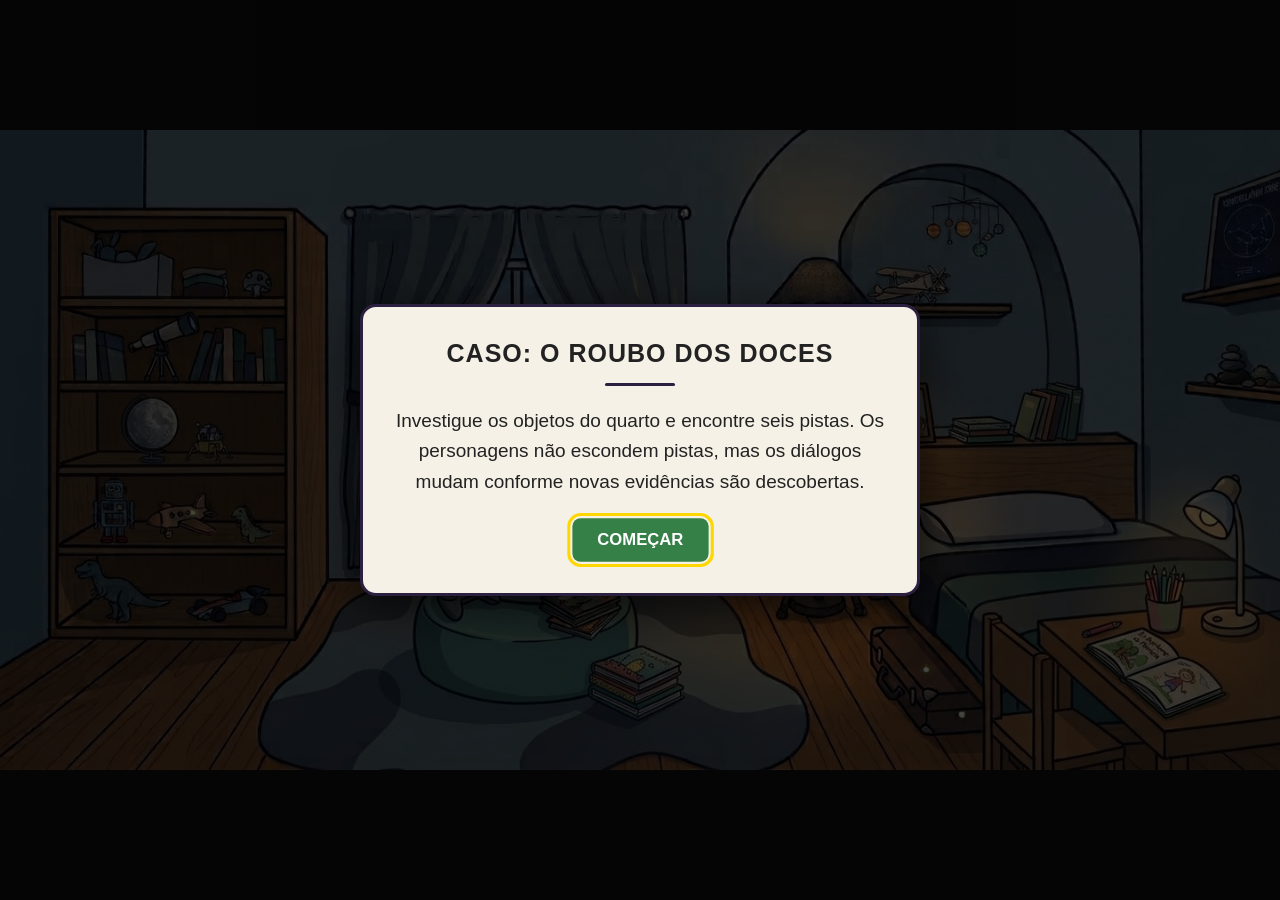
==== index.html @ cff9876f "add js modules" ====
<!DOCTYPE html>
<html lang="pt-BR">

<head>
    <meta charset="UTF-8">

    <meta
        name="viewport"
        content="width=device-width, initial-scale=1.0"
    >

    <title>Panda Detetive - v0.6.1 Pré-Alfa</title>

    <link rel="stylesheet" href="src/style.css">
</head>

<body>

    <main id="game">

        <section id="scene">

            <img
                id="room"
                src="src/img/Quarto.jpg"
                alt="Quarto"
            >

            <svg
                id="hotspots"
                viewBox="0 0 1440 720"
                preserveAspectRatio="none"
                xmlns="http://www.w3.org/2000/svg"
            >

                <!-- ARMÁRIO -->

                <path
                    class="hotspot"
                    data-name="ARMÁRIO"
                    d="
                        M52 86
                        L330 86
                        L367 117
                        L370 510
                        L367 523
                        L357 534
                        L350 545
                        L344 556
                        L337 571
                        L330 573
                        L52 573
                        Z
                    "
                />


                <!-- CORTINA ESQUERDA -->

                <path
                    class="hotspot"
                    data-name="CORTINA ESQUERDA"
                    d="
                        M398 86
                        L419 86
                        L463 86
                        L510 87
                        L579 86
                        L578 118
                        C572 147 563 176 551 199
                        C539 222 523 243 503 257
                        C488 268 475 275 462 281
                        L420 299
                        L413 316
                        L421 346
                        L430 374
                        L431 406
                        L425 451
                        L421 480
                        L405 491
                        L391 491
                        L391 439
                        L388 404
                        L393 312
                        L388 302
                        L394 284
                        L394 256
                        L392 234
                        L396 201
                        L397 165
                        L398 128
                        L385 97
                        L386 89
                        Z
                    "
                />


                <!-- CORTINA DIREITA -->

                <path
                    class="hotspot"
                    data-name="CORTINA DIREITA"
                    d="
                        M584 86
                        L627 86
                        L675 88
                        L709 86
                        L771 83
                        L779 89
                        L779 97
                        L772 100
                        L773 265
                        L770 277
                        L772 287
                        L776 295
                        L772 310
                        L775 327
                        L778 423
                        L772 446
                        L769 495
                        L749 487
                        L740 480
                        L735 437
                        L730 426
                        L730 373
                        L748 313
                        L744 308
                        L744 302
                        L748 296
                        L718 286
                        L674 262
                        L650 245
                        L622 216
                        L600 174
                        L589 143
                        L584 114
                        Z
                    "
                />


                <!-- AVIÃO DE BRINQUEDO -->

                <path
                    id="airplane-outline"
                    class="hotspot airplane-outline"
                    data-name="AVIÃO DE BRINQUEDO"
                    d="
                        M976 186
                        L984 183
                        L986 174
                        L992 178
                        L1000 177
                        L1001 165
                        L985 160
                        L990 156
                        L985 158
                        L986 163
                        L1000 165
                        L1000 175
                        L993 178
                        L985 173
                        L984 181
                        L976 186
                        L983 187
                        L984 191
                        L996 191
                        L1008 187
                        L1011 186
                        L1029 186
                        L1026 191
                        L1034 196
                        L1035 189
                        L1039 185
                        L1046 196
                        L1051 196
                        L1052 185
                        L1067 182
                        L1062 168
                        L1069 165
                        L1069 162
                        L1063 159
                        L1064 154
                        L1054 160
                        L1049 152
                        L1043 152
                        L1042 158
                        L1030 157
                        L1020 157
                        L1010 157
                        L1000 155
                        L992 154
                        L1045 159
                        L1043 153
                        L1047 152
                        L1055 162
                        L1059 159
                        L1066 161
                        L1068 164
                        L1060 171
                        L1067 181
                        L1059 184
                        L1047 183
                        L1053 192
                        L1050 196
                        L1046 195
                        L1040 185
                        L1036 186
                        L1034 196
                        L1026 191
                        L1029 186
                        L1011 186
                        L996 191
                        L987 191
                        L977 191
                        Z
                    "
                />

                <path
                    id="airplane-hitbox"
                    class="airplane-hitbox"
                    data-name="AVIÃO DE BRINQUEDO"
                    d="
                        M974 150
                        L990 150
                        L1002 153
                        L1018 154
                        L1038 150
                        L1051 148
                        L1061 155
                        L1071 161
                        L1073 169
                        L1067 181
                        L1057 186
                        L1058 194
                        L1053 201
                        L1044 201
                        L1037 191
                        L1029 199
                        L1020 195
                        L1015 191
                        L998 196
                        L986 196
                        L977 191
                        L970 186
                        L978 178
                        L982 171
                        L980 164
                        L974 159
                        Z
                    "
                />


                <!-- CABECEIRA DA CAMA -->

                <path
                    class="hotspot"
                    data-name="CABECEIRA DA CAMA"
                    d="
                        M966 344
                        L1000 344
                        L1005 341
                        L1076 343
                        L1137 341
                        L1200 340
                        L1261 339
                        L1282 355
                        L1283 438
                        L1248 438
                        L1217 412
                        L1182 409
                        L1137 409
                        L1088 414
                        L1036 420
                        L1034 444
                        L991 446
                        L985 449
                        L985 486
                        L979 489
                        L974 480
                        L966 470
                        Z
                    "
                />


                <!-- CAMA -->

                <path
                    class="hotspot"
                    data-name="CAMA"
                    d="
                        M1034 421
                        C1070 416 1105 410 1140 408
                        C1170 406 1198 410 1218 414
                        C1231 418 1242 430 1250 438
                        C1274 439 1293 442 1311 449
                        C1332 456 1352 463 1370 471
                        C1382 477 1389 484 1390 489
                        L1390 527
                        C1374 531 1354 534 1330 537
                        C1300 540 1270 543 1240 546
                        C1215 548 1190 551 1170 552
                        L1170 558
                        C1170 563 1167 567 1161 569
                        C1155 572 1149 573 1143 570
                        C1135 565 1128 557 1122 552
                        C1117 548 1111 548 1108 552
                        C1105 557 1106 567 1105 580
                        L1105 622
                        C1098 616 1090 607 1081 598
                        C1070 587 1059 576 1047 564
                        C1035 552 1024 540 1015 530
                        C1004 518 995 507 988 496
                        C983 487 980 476 981 466
                        C981 456 984 451 991 448
                        L1033 443
                        L1033 421
                        Z
                    "
                />


                <!-- TAPETE -->

                <path
                    class="hotspot"
                    data-name="TAPETE"
                    d="
                        M913 667
                        L909 651
                        L901 635
                        L888 623
                        L853 603
                        L847 592
                        L842 588
                        L841 573
                        L839 572
                        L835 554
                        L830 549
                        L824 536
                        L816 529
                        L814 523
                        L808 519
                        L806 520
                        L795 511
                        L768 504
                        L712 508
                        L697 512
                        L698 517
                        L710 531
                        L714 544
                        L713 563
                        L715 580
                        L722 580
                        L765 600
                        L764 607
                        L766 609
                        L762 618
                        L768 628
                        L765 631
                        L767 639
                        L757 647
                        L744 651
                        L727 661
                        L718 663
                        L709 660
                        L661 634
                        L619 642
                        L588 644
                        L535 639
                        L494 626
                        L476 612
                        L466 587
                        L466 555
                        L469 541
                        L474 528
                        L485 516
                        L483 514
                        L426 514
                        L404 520
                        L382 537
                        L380 543
                        L373 551
                        L367 570
                        L356 587
                        L337 607
                        L314 622
                        L313 626
                        L300 639
                        L289 664
                        L292 697
                        L316 713
                        L332 719
                        L685 719
                        L703 707
                        L729 701
                        L752 701
                        L770 710
                        L798 719
                        L863 719
                        L877 713
                        L900 697
                        L910 682
                        Z
                    "
                />


                <!-- ESCRIVANINHA -->

                <path
                    class="hotspot"
                    data-name="ESCRIVANINHA"
                    d="
                        M1168 550
                        L1439 529
                        L1439 693
                        L1309 705
                        L1168 562
                        Z
                    "
                />


                <!-- MALA -->

                <path
                    class="hotspot"
                    data-name="MALA"
                    d="
                        M977 558
                        L988 555
                        L1000 557
                        L1013 552
                        L1014 555
                        L1027 556
                        L1033 560
                        L1034 566
                        L1042 571
                        L1044 577
                        L1057 593
                        L1070 609
                        L1084 625
                        L1107 646
                        L1106 677
                        L1041 681
                        L1036 679
                        L1008 643
                        L1000 644
                        L993 640
                        L983 623
                        L983 611
                        L975 601
                        Z
                    "
                />


                <!-- PUFF -->

                <path
                    class="hotspot"
                    data-name="PUFF"
                    d="
                        M467 538
                        L471 529
                        L481 517
                        L497 507
                        L505 505
                        L507 503
                        L515 501
                        L518 499
                        L522 499
                        L525 497
                        L534 496
                        L538 494
                        L553 493
                        L557 491
                        L559 473
                        L560 472
                        L560 461
                        L557 455
                        L557 450
                        L558 449
                        L569 449
                        L572 451
                        L588 451
                        L595 449
                        L596 447
                        L596 432
                        L598 427
                        L617 435
                        L627 437
                        L629 439
                        L636 439
                        L643 441
                        L682 441
                        L684 439
                        L697 435
                        L700 438
                        L700 443
                        L698 446
                        L696 454
                        L694 456
                        L694 463
                        L692 466
                        L692 469
                        L689 476
                        L688 486
                        L686 489
                        L688 506
                        L696 510
                        L702 515
                        L711 526
                        L712 530
                        L714 532
                        L715 545
                        L717 552
                        L718 578
                        L719 579
                        L721 578
                        L726 579
                        L727 581
                        L731 581
                        L732 583
                        L734 583
                        L736 585
                        L741 587
                        L745 587
                        L750 591
                        L757 593
                        L765 599
                        L764 608
                        L766 610
                        L761 616
                        L761 618
                        L768 625
                        L766 633
                        L770 636
                        L770 638
                        L767 642
                        L761 644
                        L753 650
                        L745 652
                        L743 654
                        L723 662
                        L721 664
                        L717 664
                        L710 662
                        L705 658
                        L703 658
                        L693 652
                        L690 652
                        L681 646
                        L670 642
                        L666 638
                        L663 637
                        L652 641
                        L637 642
                        L632 644
                        L626 644
                        L620 646
                        L561 646
                        L560 645
                        L547 644
                        L542 642
                        L536 642
                        L526 638
                        L521 638
                        L517 636
                        L514 636
                        L512 634
                        L501 632
                        L497 628
                        L494 628
                        L490 626
                        L483 620
                        L478 618
                        L472 613
                        L469 608
                        L469 604
                        L467 602
                        L467 594
                        L465 589
                        L465 582
                        L464 581
                        L465 544
                        L467 541
                        Z
                    "
                />


                <!-- LUMINÁRIA -->

                <path
                    class="hotspot"
                    data-name="LUMINÁRIA"
                    d="
                        M1391 386
                        L1395 391
                        L1395 399
                        L1397 402
                        L1397 407
                        L1392 416
                        L1392 421
                        L1394 425
                        L1396 435
                        L1398 438
                        L1399 455
                        L1400 456
                        L1400 468
                        L1399 469
                        L1400 473
                        L1400 483
                        L1399 484
                        L1400 488
                        L1400 515
                        L1399 516
                        L1400 517
                        L1400 537
                        L1411 542
                        L1414 545
                        L1417 551
                        L1417 559
                        L1412 565
                        L1403 569
                        L1398 570
                        L1371 570
                        L1357 565
                        L1350 559
                        L1350 547
                        L1353 543
                        L1366 537
                        L1370 536
                        L1388 536
                        L1389 535
                        L1389 442
                        L1387 443
                        L1387 447
                        L1383 456
                        L1378 461
                        L1367 460
                        L1356 456
                        L1345 448
                        L1333 436
                        L1329 428
                        L1329 425
                        L1336 415
                        L1344 411
                        L1352 405
                        L1362 403
                        L1372 390
                        L1379 387
                        L1383 388
                        L1386 386
                        Z
                    "
                />


                <!-- ABAJUR DE CHÃO -->

                <path
                    class="hotspot"
                    data-name="ABAJUR DE CHÃO"
                    d="
                        M929 142
                        L930 143
                        L935 143
                        L941 147
                        L945 153
                        L952 160
                        L954 164
                        L968 178
                        L978 193
                        L982 196
                        L983 199
                        L986 202
                        L985 204
                        L978 209
                        L961 210
                        L954 213
                        L934 212
                        L927 214
                        L927 445
                        L930 452
                        L930 455
                        L933 455
                        L941 459
                        L946 464
                        L945 467
                        L948 476
                        L954 488
                        L956 498
                        L964 518
                        L966 527
                        L972 537
                        L973 542
                        L971 545
                        L966 545
                        L962 543
                        L961 535
                        L957 527
                        L957 521
                        L954 517
                        L955 516
                        L953 513
                        L952 507
                        L947 498
                        L946 491
                        L941 481
                        L941 477
                        L939 475
                        L938 470
                        L935 466
                        L928 465
                        L924 468
                        L924 508
                        L926 514
                        L928 516
                        L932 516
                        L937 520
                        L942 521
                        L948 527
                        L951 532
                        L950 539
                        L937 546
                        L921 547
                        L920 546
                        L912 546
                        L907 544
                        L900 544
                        L893 541
                        L886 536
                        L884 547
                        L883 548
                        L877 548
                        L874 546
                        L874 544
                        L877 539
                        L877 534
                        L883 520
                        L885 508
                        L888 501
                        L889 495
                        L891 492
                        L892 483
                        L894 479
                        L894 473
                        L900 464
                        L906 459
                        L911 457
                        L914 452
                        L914 430
                        L915 429
                        L914 427
                        L914 216
                        L913 214
                        L908 214
                        L907 213
                        L896 215
                        L884 210
                        L882 210
                        L880 212
                        L870 211
                        L861 207
                        L859 205
                        L857 199
                        L861 195
                        L865 188
                        L873 180
                        L881 169
                        L887 163
                        L889 159
                        L895 154
                        L900 147
                        L907 143
                        L926 143
                        Z
                    "
                />


                <!-- PRATELEIRA 1 -->

                <path
                    class="hotspot"
                    data-name="PRATELEIRA 1"
                    d="
                        M1330 184
                        L1355 181
                        L1380 178
                        L1405 175
                        L1439 168
                        L1439 187
                        L1417 192
                        L1394 196
                        L1371 200
                        L1349 204
                        L1330 207
                        Z
                    "
                />


                <!-- PRATELEIRA 2 -->

                <path
                    class="hotspot"
                    data-name="PRATELEIRA 2"
                    d="
                        M1334 282
                        L1355 280
                        L1377 279
                        L1400 279
                        L1420 279
                        L1439 279
                        L1439 299
                        L1420 299
                        L1398 298
                        L1376 297
                        L1355 297
                        L1334 296
                        Z
                    "
                />

            </svg>


            <!-- PERSONAGENS -->

            <div
                id="characters"
                aria-label="Personagens do cenário"
            >

                <button
                    class="character character-kid"
                    type="button"
                    data-name="CRIANÇA"
                    aria-label="Conversar com a criança"
                ></button>

                <button
                    class="character character-panda"
                    type="button"
                    data-name="PANDA DETETIVE"
                    aria-label="Conversar com o Panda Detetive"
                ></button>

                <button
                    class="character character-dog"
                    type="button"
                    data-name="CACHORRO"
                    aria-label="Conversar com o cachorro"
                ></button>

            </div>

        </section>


        <!-- POPUP -->

        <div
            id="popup"
            class="hidden"
            role="dialog"
            aria-modal="true"
            aria-labelledby="popup-title"
            aria-describedby="popup-text"
        >

            <div id="popup-box">

                <h2 id="popup-title">
                    INVESTIGAÇÃO
                </h2>

                <div id="popup-separator"></div>

                <p id="popup-text">
                    Texto da investigação.
                </p>

                <div
                    id="popup-image"
                    class="hidden"
                    role="img"
                    aria-label="Saco de doces recuperado"
                ></div>

                <div id="popup-actions">

                    <button
                        id="close-popup"
                        type="button"
                    >
                        FECHAR
                    </button>

                </div>

            </div>

        </div>

    </main>

    <script type="module" src="src/main.js"></script>

</body>

</html>
---- src/style.css ----
/* =========================================================
   CONFIGURAÇÕES GERAIS
========================================================= */

* {
    margin: 0;
    padding: 0;
    box-sizing: border-box;
}

html,
body {
    width: 100%;
    height: 100%;
}

body {
    background: #111;
    display: flex;
    justify-content: center;
    align-items: center;
    font-family: Arial, Helvetica, sans-serif;
    overflow: hidden;
}


/* =========================================================
   JOGO E CENÁRIO
========================================================= */

#game {
    width: 100%;
    max-width: 1440px;
    position: relative;
}

#scene {
    width: 100%;
    aspect-ratio: 2 / 1;
    position: relative;
    overflow: hidden;
}

#room {
    position: absolute;
    inset: 0;
    width: 100%;
    height: 100%;
    object-fit: cover;
    display: block;
    user-select: none;
    pointer-events: none;
}


/* =========================================================
   HOTSPOTS
========================================================= */

#hotspots {
    position: absolute;
    inset: 0;
    width: 100%;
    height: 100%;
    z-index: 10;
}

.hotspot {
    fill: transparent;
    stroke: transparent;
    stroke-width: 3;
    stroke-linejoin: round;
    stroke-linecap: round;
    cursor: pointer;
    pointer-events: all;

    transition:
        fill 0.12s ease,
        stroke 0.12s ease,
        stroke-width 0.12s ease,
        filter 0.12s ease;
}

.hotspot:hover {
    fill: rgba(255, 215, 0, 0.22);
    stroke: rgba(255, 215, 0, 1);
    stroke-width: 3.5;

    filter:
        drop-shadow(
            0 0 5px
            rgba(255, 215, 0, 0.9)
        );
}


/* =========================================================
   AVIÃO
========================================================= */

.airplane-outline {
    pointer-events: none;
}

.airplane-hitbox {
    fill: transparent;
    stroke: transparent;
    pointer-events: all;
    cursor: pointer;
}

.airplane-outline.airplane-active {
    fill: rgba(255, 215, 0, 0.28);
    stroke: rgba(255, 215, 0, 1);
    stroke-width: 4;

    filter:
        drop-shadow(
            0 0 6px
            rgba(255, 215, 0, 1)
        );
}


/* =========================================================
   PERSONAGENS
========================================================= */

#characters {
    position: absolute;
    inset: 0;
    z-index: 20;
    pointer-events: none;
}

.character {
    position: absolute;
    padding: 0;
    margin: 0;
    border: none;
    outline: none;

    background-color: transparent;
    background-repeat: no-repeat;
    background-position: center bottom;
    background-size: contain;

    cursor: pointer;
    pointer-events: auto;

    transition:
        transform 0.16s ease,
        filter 0.16s ease;
}

.character:hover,
.character:focus-visible {
    transform: scale(1.04);

    filter:
        drop-shadow(2px 0 0 #ffd700)
        drop-shadow(-2px 0 0 #ffd700)
        drop-shadow(0 2px 0 #ffd700)
        drop-shadow(0 -2px 0 #ffd700)
        drop-shadow(0 0 7px rgba(255, 215, 0, 0.95));
}

.character:active {
    transform: scale(1.01);
}

.character-kid {
    width: 10%;
    height: 52%;
    left: 20%;
    bottom: 10.5%;
    background-image: url("Img/Kid.png");
}

.character-panda {
    width: 13.5%;
    height: 52%;
    left: 50%;
    bottom: 23%;
    background-image: url("Img/Panda.png");
}

.character-dog {
    width: 11.5%;
    height: 42%;
    right: 28.5%;
    bottom: 4.5%;
    background-image: url("Img/Dog.png");
}


/* =========================================================
   POPUP
========================================================= */

#popup {
    position: fixed;
    inset: 0;
    width: 100%;
    height: 100%;

    background: rgba(0, 0, 0, 0.72);

    display: flex;
    justify-content: center;
    align-items: center;

    z-index: 100;
}

#popup-box {
    width: min(90%, 560px);
    min-height: 220px;
    max-height: 90vh;
    overflow-y: auto;

    padding: 32px;

    background: #f5f1e6;
    color: #222;

    border: 3px solid #2b2040;
    border-radius: 16px;

    text-align: center;

    box-shadow:
        0 12px 45px
        rgba(0, 0, 0, 0.65);

    animation:
        popupAppear 0.18s ease-out;
}

@keyframes popupAppear {
    from {
        opacity: 0;
        transform: scale(0.92);
    }

    to {
        opacity: 1;
        transform: scale(1);
    }
}

#popup-title {
    font-size: 25px;
    font-weight: bold;
    letter-spacing: 1px;
    margin-bottom: 15px;
}

#popup-separator {
    width: 70px;
    height: 3px;

    margin:
        0 auto 20px auto;

    background: #2b2040;
    border-radius: 5px;
}

#popup-text {
    font-size: 19px;
    line-height: 1.6;

    min-height: 30px;
    margin-bottom: 22px;
}


/* =========================================================
   IMAGEM DA VITÓRIA
========================================================= */

#popup-image {
    display: block;

    width: min(190px, 55%);
    aspect-ratio: 1 / 1;

    margin:
        0 auto 22px auto;

    background-image:
        url("Img/SacoDC.png");

    background-repeat:
        no-repeat;

    background-position:
        center;

    background-size:
        contain;
}


/* =========================================================
   BOTÕES DO POPUP
========================================================= */

#popup-actions {
    display: flex;
    flex-wrap: wrap;
    justify-content: center;
    gap: 12px;
}

#popup-actions button {
    padding: 12px 24px;

    border: none;
    border-radius: 8px;

    background: #252525;
    color: white;

    font-size: 16px;
    font-weight: bold;

    cursor: pointer;

    transition:
        background 0.15s ease,
        transform 0.15s ease;
}

#popup-actions button:hover,
#popup-actions button:focus-visible {
    background: #4c376e;
    transform: scale(1.04);

    outline: 3px solid #ffd700;
    outline-offset: 2px;
}

#popup-actions button:active {
    transform: scale(0.98);
}

#popup-actions .success-button {
    background: #276334;
}

#popup-actions .success-button:hover,
#popup-actions .success-button:focus-visible {
    background: #358046;
}

#popup-actions .danger-button {
    background: #8c2525;
}

#popup-actions .danger-button:hover,
#popup-actions .danger-button:focus-visible {
    background: #b13030;
}


/* =========================================================
   TELA DE JOGO ENCERRADO
========================================================= */

.closed-game-message {
    width: min(90%, 600px);

    padding: 45px;

    color: #fff;
    background: #2b2040;

    border: 3px solid #ffd700;
    border-radius: 16px;

    text-align: center;

    box-shadow:
        0 12px 45px
        rgba(0, 0, 0, 0.65);
}

.closed-game-message h1 {
    margin-bottom: 20px;
    color: #ffd700;
}

.closed-game-message p {
    font-size: 18px;
}


/* =========================================================
   ELEMENTOS OCULTOS
========================================================= */

.hidden {
    display: none !important;
}


/* =========================================================
   RESPONSIVIDADE
========================================================= */

@media (max-width: 700px) {

    #popup-box {
        padding: 22px 18px;
    }

    #popup-title {
        font-size: 21px;
    }

    #popup-text {
        font-size: 16px;
    }

    #popup-actions button {
        width: 100%;
    }
}
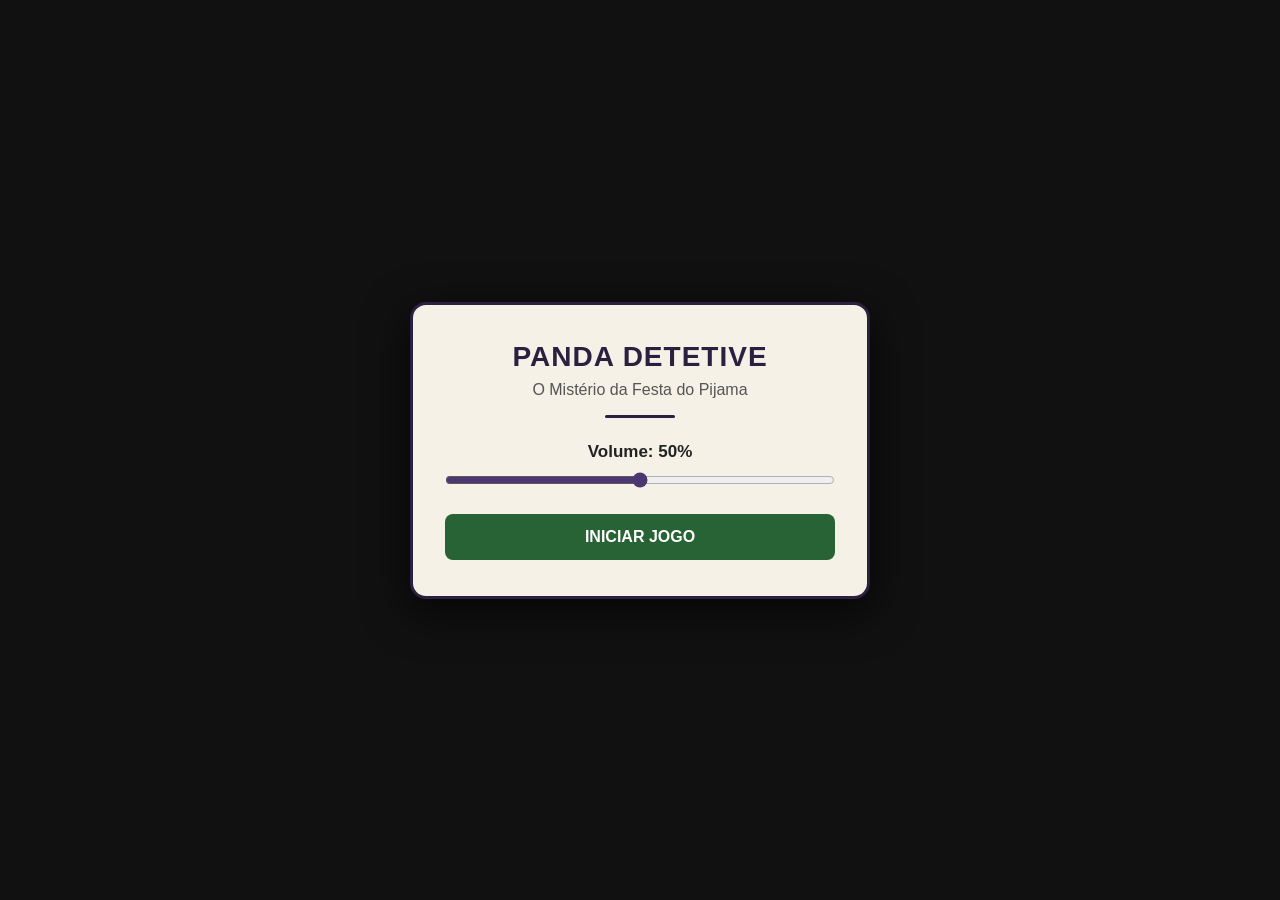
==== commit b17c1e07: "add menu and cat character" ====
--- a/index.html
+++ b/index.html
@@ -16,7 +16,7 @@
 
 <body>
 
-    <main id="game">
+    <main id="game" class="hidden">
 
         <section id="scene">
 
@@ -841,6 +841,13 @@
             >
 
                 <button
+                class="character character-cat"
+                type="button"
+                data-name="GATA"
+                aria-label="Conversar com a gata"
+                ></button>
+
+                <button
                     class="character character-kid"
                     type="button"
                     data-name="CRIANÇA"
@@ -910,10 +917,50 @@
             </div>
 
         </div>
-
     </main>
 
-    <script type="module" src="src/main.js"></script>
+    <!-- MENU INICIAL -->
+    <div id="start-menu" role="dialog" aria-modal="true" aria-labelledby="start-title">
+        <div class="menu-box">
+            <h1 id="start-title">PANDA DETETIVE</h1>
+            <p class="menu-subtitle">O Mistério da Festa do Pijama</p>
+            <div class="menu-separator"></div>
+
+            <div class="volume-control">
+                <label for="start-volume-slider">Volume: <span id="start-volume-value">50%</span></label>
+                <input type="range" id="start-volume-slider" min="0" max="100" value="50">
+            </div>
+
+            <div class="menu-actions">
+                <button id="btn-start-game" type="button" class="success-button">INICIAR JOGO</button>
+            </div>
+        </div>
+    </div>
+
+    <!-- MENU DE PAUSA (ESC) -->
+    <div id="pause-menu" class="hidden" role="dialog" aria-modal="true" aria-labelledby="pause-title">
+        <div class="menu-box">
+            <h2 id="pause-title">JOGO PAUSADO</h2>
+            <div class="menu-separator"></div>
+
+            <div class="volume-control">
+                <label for="pause-volume-slider">Volume: <span id="pause-volume-value">50%</span></label>
+                <input type="range" id="pause-volume-slider" min="0" max="100" value="50">
+            </div>
+
+            <div class="menu-actions">
+                <button id="btn-resume-game" type="button" class="success-button">VOLTAR AO JOGO</button>
+                <button id="btn-restart-game" type="button">REINICIAR PARTIDA</button>
+                <button id="btn-back-to-title" type="button" class="danger-button">MENU INICIAL</button>
+            </div>
+        </div>
+    </div>
+
+    <script defer src="src/data.js"></script>
+    <script defer src="src/state.js"></script>
+    <script defer src="src/ui.js"></script>
+    <script defer src="src/game.js"></script>
+    <script defer src="src/main.js"></script>
 
 </body>
 
--- a/src/style.css
+++ b/src/style.css
@@ -73,24 +73,14 @@
     stroke-linecap: round;
     cursor: pointer;
     pointer-events: all;
-
-    transition:
-        fill 0.12s ease,
-        stroke 0.12s ease,
-        stroke-width 0.12s ease,
-        filter 0.12s ease;
+    transition: fill 0.12s ease, stroke 0.12s ease, stroke-width 0.12s ease, filter 0.12s ease;
 }
 
 .hotspot:hover {
     fill: rgba(255, 215, 0, 0.22);
     stroke: rgba(255, 215, 0, 1);
     stroke-width: 3.5;
-
-    filter:
-        drop-shadow(
-            0 0 5px
-            rgba(255, 215, 0, 0.9)
-        );
+    filter: drop-shadow(0 0 5px rgba(255, 215, 0, 0.9));
 }
 
 
@@ -113,12 +103,7 @@
     fill: rgba(255, 215, 0, 0.28);
     stroke: rgba(255, 215, 0, 1);
     stroke-width: 4;
-
-    filter:
-        drop-shadow(
-            0 0 6px
-            rgba(255, 215, 0, 1)
-        );
+    filter: drop-shadow(0 0 6px rgba(255, 215, 0, 1));
 }
 
 
@@ -139,30 +124,19 @@
     margin: 0;
     border: none;
     outline: none;
-
     background-color: transparent;
     background-repeat: no-repeat;
     background-position: center bottom;
     background-size: contain;
-
     cursor: pointer;
     pointer-events: auto;
-
-    transition:
-        transform 0.16s ease,
-        filter 0.16s ease;
+    transition: transform 0.16s ease, filter 0.16s ease;
 }
 
 .character:hover,
 .character:focus-visible {
     transform: scale(1.04);
-
-    filter:
-        drop-shadow(2px 0 0 #ffd700)
-        drop-shadow(-2px 0 0 #ffd700)
-        drop-shadow(0 2px 0 #ffd700)
-        drop-shadow(0 -2px 0 #ffd700)
-        drop-shadow(0 0 7px rgba(255, 215, 0, 0.95));
+    filter: drop-shadow(2px 0 0 #ffd700) drop-shadow(-2px 0 0 #ffd700) drop-shadow(0 2px 0 #ffd700) drop-shadow(0 -2px 0 #ffd700) drop-shadow(0 0 7px rgba(255, 215, 0, 0.95));
 }
 
 .character:active {
@@ -170,11 +144,11 @@
 }
 
 .character-kid {
-    width: 10%;
-    height: 52%;
+    width: 15%;
+    height: 58%;
     left: 20%;
     bottom: 10.5%;
-    background-image: url("Img/Kid.png");
+    background-image: url("img/Kid.png");
 }
 
 .character-panda {
@@ -182,7 +156,7 @@
     height: 52%;
     left: 50%;
     bottom: 23%;
-    background-image: url("Img/Panda.png");
+    background-image: url("img/Panda.png");
 }
 
 .character-dog {
@@ -190,7 +164,15 @@
     height: 42%;
     right: 28.5%;
     bottom: 4.5%;
-    background-image: url("Img/Dog.png");
+    background-image: url("img/Dog.png");
+}
+
+.character-cat {
+    width: 10%;
+    height: 38%;
+    right: 12%;
+    bottom: 23%;
+    background-image: url("img/cat.png");
 }
 
 
@@ -203,13 +185,10 @@
     inset: 0;
     width: 100%;
     height: 100%;
-
     background: rgba(0, 0, 0, 0.72);
-
     display: flex;
     justify-content: center;
     align-items: center;
-
     z-index: 100;
 }
 
@@ -218,23 +197,14 @@
     min-height: 220px;
     max-height: 90vh;
     overflow-y: auto;
-
     padding: 32px;
-
     background: #f5f1e6;
     color: #222;
-
     border: 3px solid #2b2040;
     border-radius: 16px;
-
     text-align: center;
-
-    box-shadow:
-        0 12px 45px
-        rgba(0, 0, 0, 0.65);
-
-    animation:
-        popupAppear 0.18s ease-out;
+    box-shadow: 0 12px 45px rgba(0, 0, 0, 0.65);
+    animation: popupAppear 0.18s ease-out;
 }
 
 @keyframes popupAppear {
@@ -242,7 +212,6 @@
         opacity: 0;
         transform: scale(0.92);
     }
-
     to {
         opacity: 1;
         transform: scale(1);
@@ -259,10 +228,7 @@
 #popup-separator {
     width: 70px;
     height: 3px;
-
-    margin:
-        0 auto 20px auto;
-
+    margin: 0 auto 20px auto;
     background: #2b2040;
     border-radius: 5px;
 }
@@ -270,7 +236,6 @@
 #popup-text {
     font-size: 19px;
     line-height: 1.6;
-
     min-height: 30px;
     margin-bottom: 22px;
 }
@@ -282,24 +247,13 @@
 
 #popup-image {
     display: block;
-
     width: min(190px, 55%);
     aspect-ratio: 1 / 1;
-
-    margin:
-        0 auto 22px auto;
-
-    background-image:
-        url("Img/SacoDC.png");
-
-    background-repeat:
-        no-repeat;
-
-    background-position:
-        center;
-
-    background-size:
-        contain;
+    margin: 0 auto 22px auto;
+    background-image: url("img/SacoDC.png");
+    background-repeat: no-repeat;
+    background-position: center;
+    background-size: contain;
 }
 
 
@@ -316,28 +270,20 @@
 
 #popup-actions button {
     padding: 12px 24px;
-
     border: none;
     border-radius: 8px;
-
     background: #252525;
     color: white;
-
     font-size: 16px;
     font-weight: bold;
-
-    cursor: pointer;
-
-    transition:
-        background 0.15s ease,
-        transform 0.15s ease;
+    cursor: pointer;
+    transition: background 0.15s ease, transform 0.15s ease;
 }
 
 #popup-actions button:hover,
 #popup-actions button:focus-visible {
     background: #4c376e;
     transform: scale(1.04);
-
     outline: 3px solid #ffd700;
     outline-offset: 2px;
 }
@@ -366,25 +312,142 @@
 
 
 /* =========================================================
+   MENU INICIAL E MENU DE PAUSA (FORA DA MEDIA QUERY)
+========================================================= */
+
+#start-menu {
+    position: fixed;
+    inset: 0;
+    width: 100vw;
+    height: 100vh;
+    background: #111;
+    display: flex;
+    justify-content: center;
+    align-items: center;
+    z-index: 300;
+}
+
+#pause-menu {
+    position: fixed;
+    inset: 0;
+    width: 100vw;
+    height: 100vh;
+    background: rgba(0, 0, 0, 0.75);
+    display: flex;
+    justify-content: center;
+    align-items: center;
+    z-index: 300;
+}
+
+.menu-box {
+    width: min(90%, 460px);
+    padding: 36px 32px;
+    background: #f5f1e6;
+    color: #222;
+    border: 3px solid #2b2040;
+    border-radius: 16px;
+    text-align: center;
+    box-shadow: 0 12px 45px rgba(0, 0, 0, 0.75);
+    animation: popupAppear 0.18s ease-out;
+}
+
+.menu-box h1,
+.menu-box h2 {
+    font-size: 28px;
+    font-weight: bold;
+    letter-spacing: 1px;
+    color: #2b2040;
+    margin-bottom: 8px;
+}
+
+.menu-subtitle {
+    font-size: 16px;
+    color: #555;
+    margin-bottom: 16px;
+}
+
+.menu-separator {
+    width: 70px;
+    height: 3px;
+    margin: 0 auto 24px auto;
+    background: #2b2040;
+    border-radius: 5px;
+}
+
+.volume-control {
+    display: flex;
+    flex-direction: column;
+    gap: 10px;
+    margin-bottom: 26px;
+    font-size: 17px;
+    font-weight: bold;
+}
+
+.volume-control input[type="range"] {
+    width: 100%;
+    accent-color: #4c376e;
+    cursor: pointer;
+}
+
+.menu-actions {
+    display: flex;
+    flex-direction: column;
+    gap: 12px;
+}
+
+.menu-actions button {
+    width: 100%;
+    padding: 14px 24px;
+    border: none;
+    border-radius: 8px;
+    background: #252525;
+    color: white;
+    font-size: 16px;
+    font-weight: bold;
+    cursor: pointer;
+    transition: background 0.15s ease, transform 0.15s ease;
+}
+
+.menu-actions button:hover,
+.menu-actions button:focus-visible {
+    background: #4c376e;
+    transform: scale(1.02);
+    outline: 3px solid #ffd700;
+    outline-offset: 2px;
+}
+
+.menu-actions .success-button {
+    background: #276334;
+}
+
+.menu-actions .success-button:hover,
+.menu-actions .success-button:focus-visible {
+    background: #358046;
+}
+
+.menu-actions .danger-button {
+    background: #8c2525;
+}
+
+.menu-actions .danger-button:hover,
+.menu-actions .danger-button:focus-visible {
+    background: #b13030;
+}
+
+
+/* =========================================================
    TELA DE JOGO ENCERRADO
 ========================================================= */
 
 .closed-game-message {
     width: min(90%, 600px);
-
     padding: 45px;
-
     color: #fff;
     background: #2b2040;
-
     border: 3px solid #ffd700;
     border-radius: 16px;
-
     text-align: center;
-
-    box-shadow:
-        0 12px 45px
-        rgba(0, 0, 0, 0.65);
+    box-shadow: 0 12px 45px rgba(0, 0, 0, 0.65);
 }
 
 .closed-game-message h1 {
@@ -411,19 +474,15 @@
 ========================================================= */
 
 @media (max-width: 700px) {
-
     #popup-box {
         padding: 22px 18px;
     }
-
     #popup-title {
         font-size: 21px;
     }
-
     #popup-text {
         font-size: 16px;
     }
-
     #popup-actions button {
         width: 100%;
     }
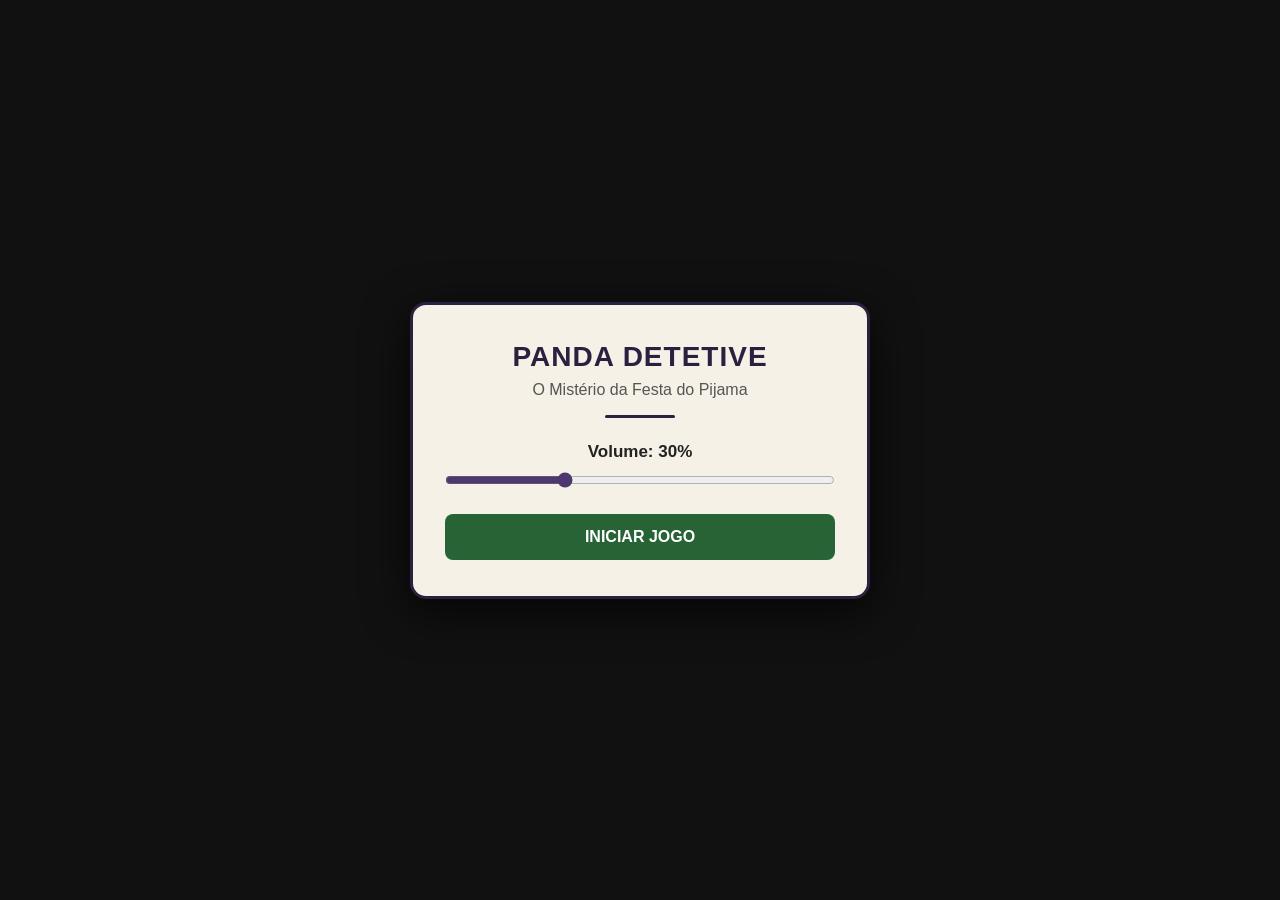
==== commit eeea7d1d: "feat: add audio and new characters" ====
--- a/index.html
+++ b/index.html
@@ -868,6 +868,22 @@
                     aria-label="Conversar com o cachorro"
                 ></button>
 
+                <!-- NOVOS PERSONAGENS -->
+                
+                <button
+                    class="character character-chicken"
+                    type="button"
+                    data-name="GALINHA"
+                    aria-label="Conversar com a galinha"
+                ></button>
+
+                <button
+                    class="character character-turtle"
+                    type="button"
+                    data-name="TARTARUGA"
+                    aria-label="Conversar com a tartaruga"
+                ></button>
+
             </div>
 
         </section>
@@ -927,8 +943,8 @@
             <div class="menu-separator"></div>
 
             <div class="volume-control">
-                <label for="start-volume-slider">Volume: <span id="start-volume-value">50%</span></label>
-                <input type="range" id="start-volume-slider" min="0" max="100" value="50">
+                <label for="start-volume-slider">Volume: <span id="start-volume-value">30%</span></label>
+                <input type="range" id="start-volume-slider" min="0" max="100" value="30">
             </div>
 
             <div class="menu-actions">
@@ -944,8 +960,8 @@
             <div class="menu-separator"></div>
 
             <div class="volume-control">
-                <label for="pause-volume-slider">Volume: <span id="pause-volume-value">50%</span></label>
-                <input type="range" id="pause-volume-slider" min="0" max="100" value="50">
+                <label for="pause-volume-slider">Volume: <span id="pause-volume-value">30%</span></label>
+                <input type="range" id="pause-volume-slider" min="0" max="100" value="30">
             </div>
 
             <div class="menu-actions">
@@ -958,6 +974,7 @@
 
     <script defer src="src/data.js"></script>
     <script defer src="src/state.js"></script>
+    <script defer src="src/audio.js"></script>
     <script defer src="src/ui.js"></script>
     <script defer src="src/game.js"></script>
     <script defer src="src/main.js"></script>
--- a/src/style.css
+++ b/src/style.css
@@ -173,6 +173,22 @@
     right: 12%;
     bottom: 23%;
     background-image: url("img/cat.png");
+}
+
+.character-chicken {
+    width: 10%;
+    height: 35%;
+    left: 36%;
+    bottom: 8%;
+    background-image: url("img/chicken.jpeg");
+}
+
+.character-turtle {
+    width: 14%;
+    height: 25%;
+    right: 42%; 
+    bottom: 4%;
+    background-image: url("img/turtle.jpeg");
 }
 
 
